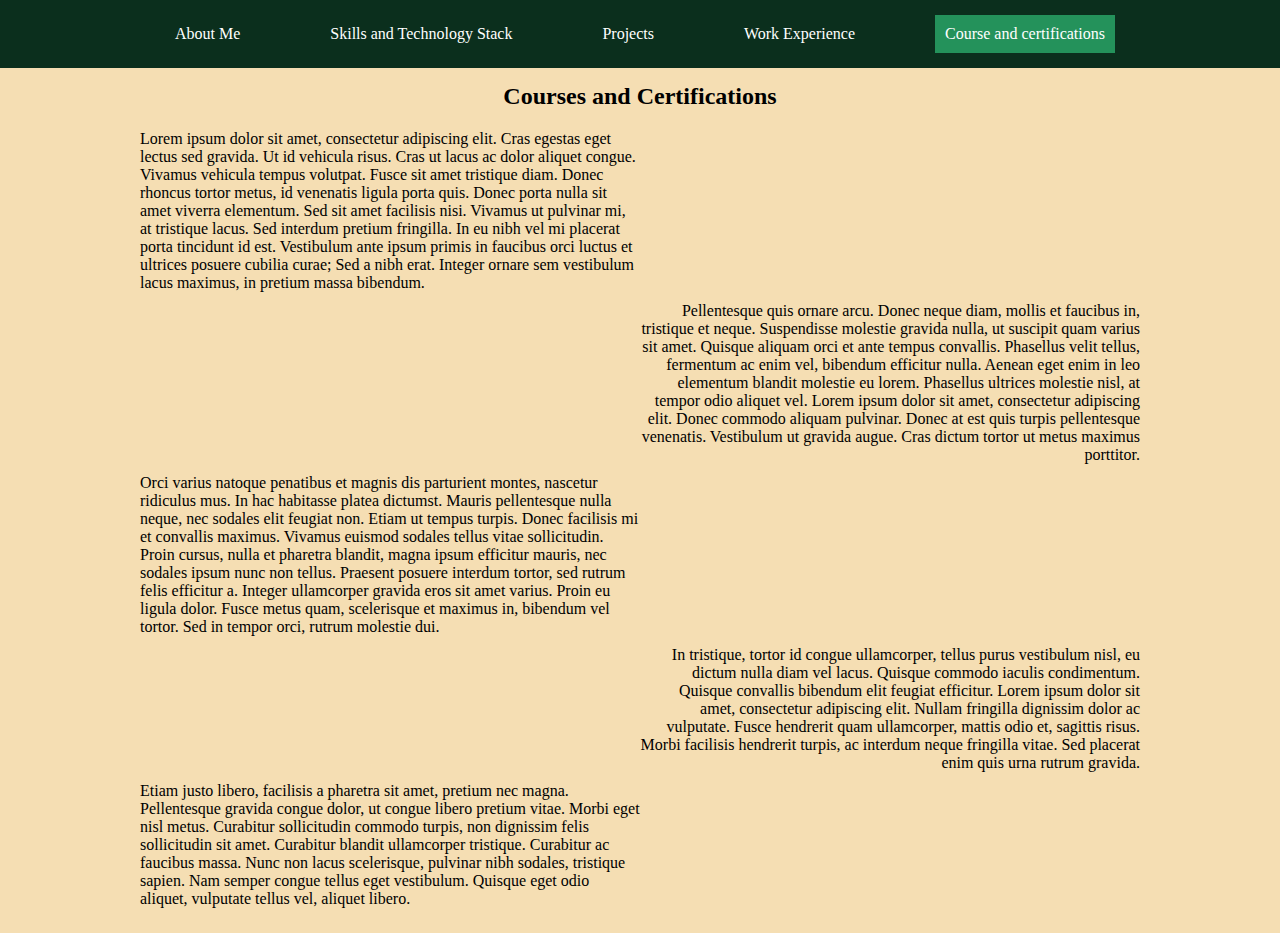
==== coursesAndCerts.html @ 02ce6bd0 "basic website formatted" ====
<!DOCTYPE html>
<html>
    <head>
        <title>Rachita's Portfolio</title>
        <link rel="stylesheet" href="style.css">
    </head>
    <body>
        <nav class="navbar">
            <ul class="nav-list">
                <li><a href="aboutMe.html">About Me</a></li>
                <li><a href="skillAndTechStack.html">Skills and Technology Stack</a></li>
                <li><a href="projects.html">Projects</a></li>
                <li><a href="workExperience.html">Work Experience</a></li>
                <li style="background-color: rgb(36, 146, 91);"><a href="coursesAndCerts.html" style="background-color: rgb(36, 146, 91);">Course and certifications</a></li>
            </ul>
        </nav>
        <div class = "main-section">
            <h2>Courses and Certifications</h2>
            <div class = "paragraphs">
                <div class="paragraphA">
                    <p>Lorem ipsum dolor sit amet, consectetur adipiscing elit. Cras egestas eget lectus sed gravida. Ut id vehicula risus. Cras ut lacus ac dolor aliquet congue. Vivamus vehicula tempus volutpat. Fusce sit amet tristique diam. Donec rhoncus tortor metus, id venenatis ligula porta quis. Donec porta nulla sit amet viverra elementum. Sed sit amet facilisis nisi. Vivamus ut pulvinar mi, at tristique lacus. Sed interdum pretium fringilla. In eu nibh vel mi placerat porta tincidunt id est. Vestibulum ante ipsum primis in faucibus orci luctus et ultrices posuere cubilia curae; Sed a nibh erat. Integer ornare sem vestibulum lacus maximus, in pretium massa bibendum.</p>
                </div>
                <div class="paragraphB">
                    <p>Pellentesque quis ornare arcu. Donec neque diam, mollis et faucibus in, tristique et neque. Suspendisse molestie gravida nulla, ut suscipit quam varius sit amet. Quisque aliquam orci et ante tempus convallis. Phasellus velit tellus, fermentum ac enim vel, bibendum efficitur nulla. Aenean eget enim in leo elementum blandit molestie eu lorem. Phasellus ultrices molestie nisl, at tempor odio aliquet vel. Lorem ipsum dolor sit amet, consectetur adipiscing elit. Donec commodo aliquam pulvinar. Donec at est quis turpis pellentesque venenatis. Vestibulum ut gravida augue. Cras dictum tortor ut metus maximus porttitor.</p>
                </div>
                <div class="paragraphA">
                    <p>Orci varius natoque penatibus et magnis dis parturient montes, nascetur ridiculus mus. In hac habitasse platea dictumst. Mauris pellentesque nulla neque, nec sodales elit feugiat non. Etiam ut tempus turpis. Donec facilisis mi et convallis maximus. Vivamus euismod sodales tellus vitae sollicitudin. Proin cursus, nulla et pharetra blandit, magna ipsum efficitur mauris, nec sodales ipsum nunc non tellus. Praesent posuere interdum tortor, sed rutrum felis efficitur a. Integer ullamcorper gravida eros sit amet varius. Proin eu ligula dolor. Fusce metus quam, scelerisque et maximus in, bibendum vel tortor. Sed in tempor orci, rutrum molestie dui.</p>
                </div>
                <div class="paragraphB">
                    <p>In tristique, tortor id congue ullamcorper, tellus purus vestibulum nisl, eu dictum nulla diam vel lacus. Quisque commodo iaculis condimentum. Quisque convallis bibendum elit feugiat efficitur. Lorem ipsum dolor sit amet, consectetur adipiscing elit. Nullam fringilla dignissim dolor ac vulputate. Fusce hendrerit quam ullamcorper, mattis odio et, sagittis risus. Morbi facilisis hendrerit turpis, ac interdum neque fringilla vitae. Sed placerat enim quis urna rutrum gravida.</p>
                </div>
                <div class="paragraphA">
                    <p>Etiam justo libero, facilisis a pharetra sit amet, pretium nec magna. Pellentesque gravida congue dolor, ut congue libero pretium vitae. Morbi eget nisl metus. Curabitur sollicitudin commodo turpis, non dignissim felis sollicitudin sit amet. Curabitur blandit ullamcorper tristique. Curabitur ac faucibus massa. Nunc non lacus scelerisque, pulvinar nibh sodales, tristique sapien. Nam semper congue tellus eget vestibulum. Quisque eget odio aliquet, vulputate tellus vel, aliquet libero.</p>
                </div>
            </div>
        </div>
    </body>
</html>
---- style.css ----
* {
    margin: 0;
    padding: 0;
    background-color: wheat;
}
.navbar {
    display: flex;
    justify-content: center;
    position: sticky;
    top: 0;
    padding: 15px;
    cursor: pointer;
    background-color: rgb(11, 47, 29);
}

.background {
    background: black;
    background-blend-mode: darken;
    background-size: cover;
}

.nav-list {
    background-color: rgb(11, 47, 29);
    width: 80%;
    display: flex;
    justify-content: center;
    justify-content: space-around;
    gap: 20px;
    list-style: none;
}

.main-section {
    display: flex;
    flex-direction: column;
    justify-content: center;
    align-items: center;
    top: 0;
    padding: 15px;
    gap: 20px;
}

.paragraphs {
    width: 80%;
}

.paragraphA {
    display: flex;
    justify-content: flex-start;
    margin-bottom: 10px;
    text-align: left;
}

.paragraphB {
    display: flex;
    justify-content: flex-end;
    margin-bottom: 10px;
    text-align: right;
}

.paragraphA p, .paragraphB p {
    max-width: 50%;
}

.nav-list li {
    background-color: rgb(11, 47, 29);
    list-style: none;
    text-decoration-color: white;
    padding: 10px;
    position: relative;
}

.nav-list li a {
    background-color: rgb(11, 47, 29);
    text-decoration: none;
    color: white;
}

.nav-list li:hover,
.nav-list li:hover a {
    background-color: rgb(36, 146, 91);
}
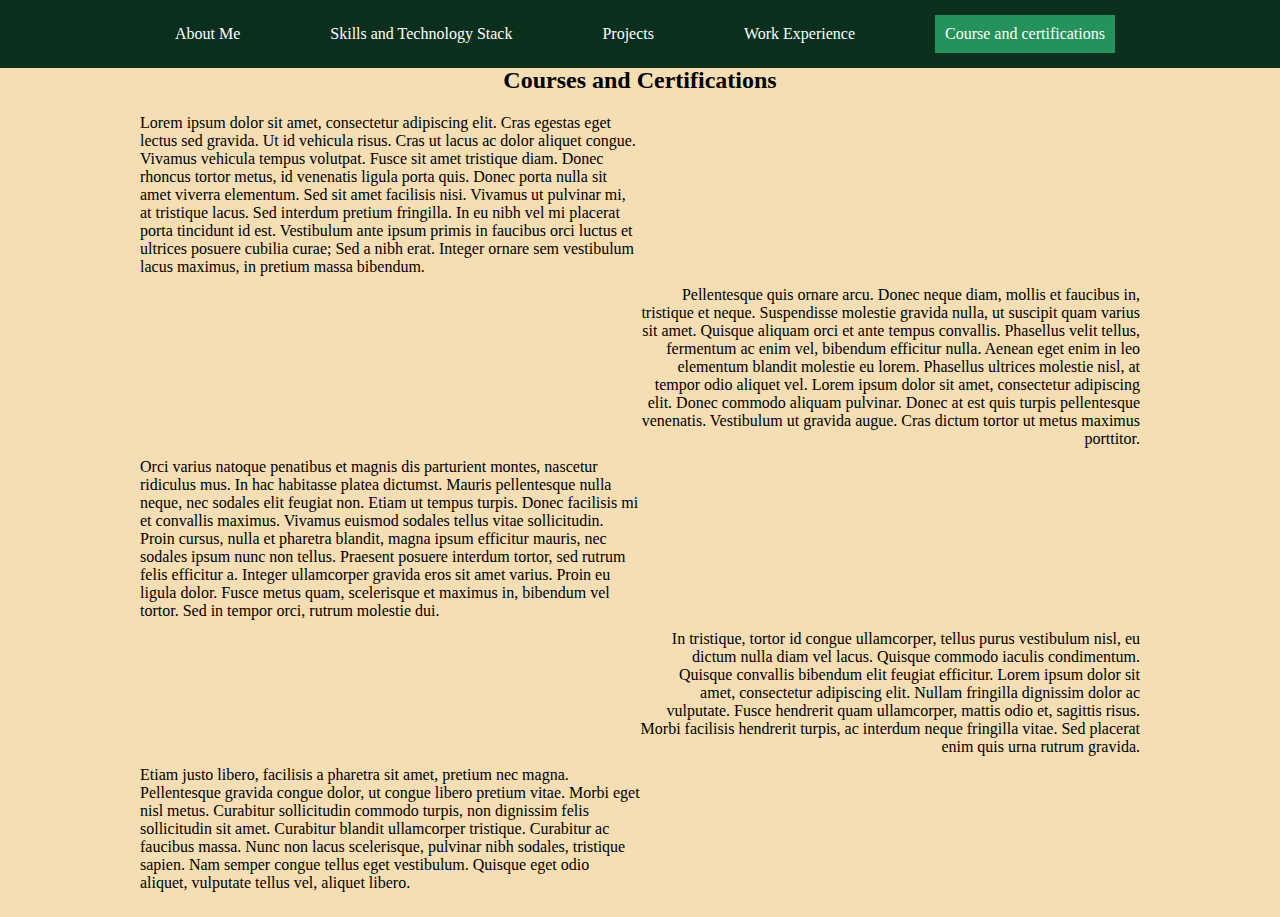
==== commit c63c44ba: "contact form added" ====
--- a/coursesAndCerts.html
+++ b/coursesAndCerts.html
@@ -7,7 +7,7 @@
     <body>
         <nav class="navbar">
             <ul class="nav-list">
-                <li><a href="aboutMe.html">About Me</a></li>
+                <li><a href="index.html">About Me</a></li>
                 <li><a href="skillAndTechStack.html">Skills and Technology Stack</a></li>
                 <li><a href="projects.html">Projects</a></li>
                 <li><a href="workExperience.html">Work Experience</a></li>
--- a/style.css
+++ b/style.css
@@ -79,4 +79,66 @@
 .nav-list li:hover,
 .nav-list li:hover a {
     background-color: rgb(36, 146, 91);
+}
+
+body {
+    margin: 0;
+    padding: 0;
+    background-color: #a2a2a2;
+    display: flex;
+    justify-content: center;
+    flex-direction: column;
+    height: 100vh;
+}
+
+input, button, textarea {
+    border: 2px solid rgba(0, 0, 0, 0.6);
+    background-color: #dadad3;
+    box-shadow: none;
+    padding: 5px;
+}
+
+input:focus, textarea:focus {
+    outline: none;
+}
+
+textarea {
+    min-height: 50px;
+    resize: vertical;
+}
+
+button {
+    cursor: pointer;
+    font-weight: 500;
+}
+
+.feedback-card {
+    /* border: 1px solid black; */
+    max-width: 980px;
+    background-color: #fff;
+    margin: 0 auto;
+    /* box-shadow: 2px 2px 10px rgba(0, 0, 0, 0.1); */
+}
+
+.feedback-header {
+    text-align: center;
+    padding: 8px;
+    font-size: 14px;
+    font-weight: 700;
+    border-bottom: 1px solid black;
+}
+
+.feedback-body {
+    padding: 20px;
+    display: flex;
+    flex-direction: column;
+}
+
+.feedback-body__message, .feedback-body__email, .feedback-body__name {
+    margin-top: 10px;
+}
+
+.feedback-body button {
+    margin-top: 10px;
+    align-self: flex-end;
 }